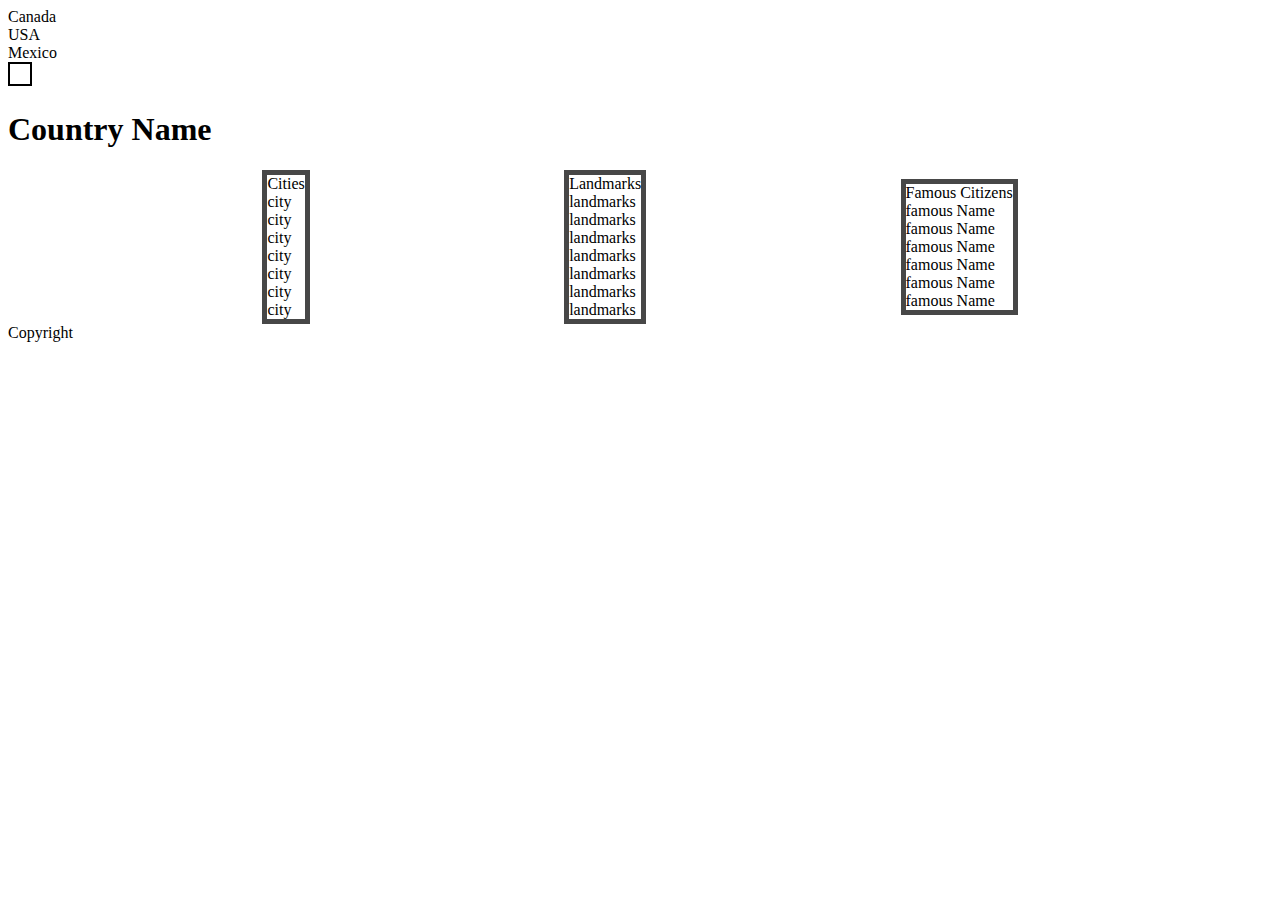
==== index.html @ dd901b89 "changes to the body" ====
<!DOCTYPE html>
<html lang="en">
<head>
    <meta charset="UTF-8">
    <meta http-equiv="X-UA-Compatible" content="IE=edge">
    <meta name="viewport" content="width=device-width, initial-scale=1.0">
    <title>My Favorite Countries</title>
    <link rel="stylesheet" href="main.css">
</head>
<header>
<div>
    
    <nav>
        <div>Canada</div>
        <div>USA</div>
        <div>Mexico</div>
    </nav>
    <div>
    </div>
</div>
</header>
<body>
    <!-- image of Country -->
    <div><img src="https://www.nationsonline.org/maps/USA-map.jpg" alt=""></div>
   
       
    <h1>
        Country Name
    </h1>
    <article class="conect">
    <!-- top 10 cities of a Country -->
   <section class="content_cities"> <div>Cities</div>
<div>city</div>
<div>city</div>
<div>city</div>
<div>city</div>
<div>city</div>
<div>city</div>
<div>city</div>
</section>
<!-- top 10 famous people landmarks -->
    <section class="content_landMarks">
    <div>Landmarks
    </div>
    <div>landmarks</div>
    <div>landmarks</div>
    <div>landmarks</div>
    <div>landmarks</div>
    <div>landmarks</div>
    <div>landmarks</div>
    <div>landmarks</div>
    </section>
    <!-- top 10 famous Citizens of that Country -->
    <section class="content_famous_city"><div>Famous Citizens
    </div>
    <div>famous Name</div>
    <div>famous Name</div>
    <div>famous Name</div>
    <div>famous Name</div>
    <div>famous Name</div>
    <div>famous Name</div>
</section>
    
</article>
<footer>Copyright
</footer>
</body>
</html>
---- main.css ----
.conect{
display: flex;
justify-content: space-evenly;
align-items:center
}

.content_landMarks{
    border: 5px solid rgb(71, 71, 71);
}
.content_famous_city{
    border: 5px solid rgb(71, 71, 71);
}

.content_cities{
    border: 5px solid rgb(71, 71, 71);
}
img{
    border: 2px solid;
  padding: 10px;
  width: 200px;
}
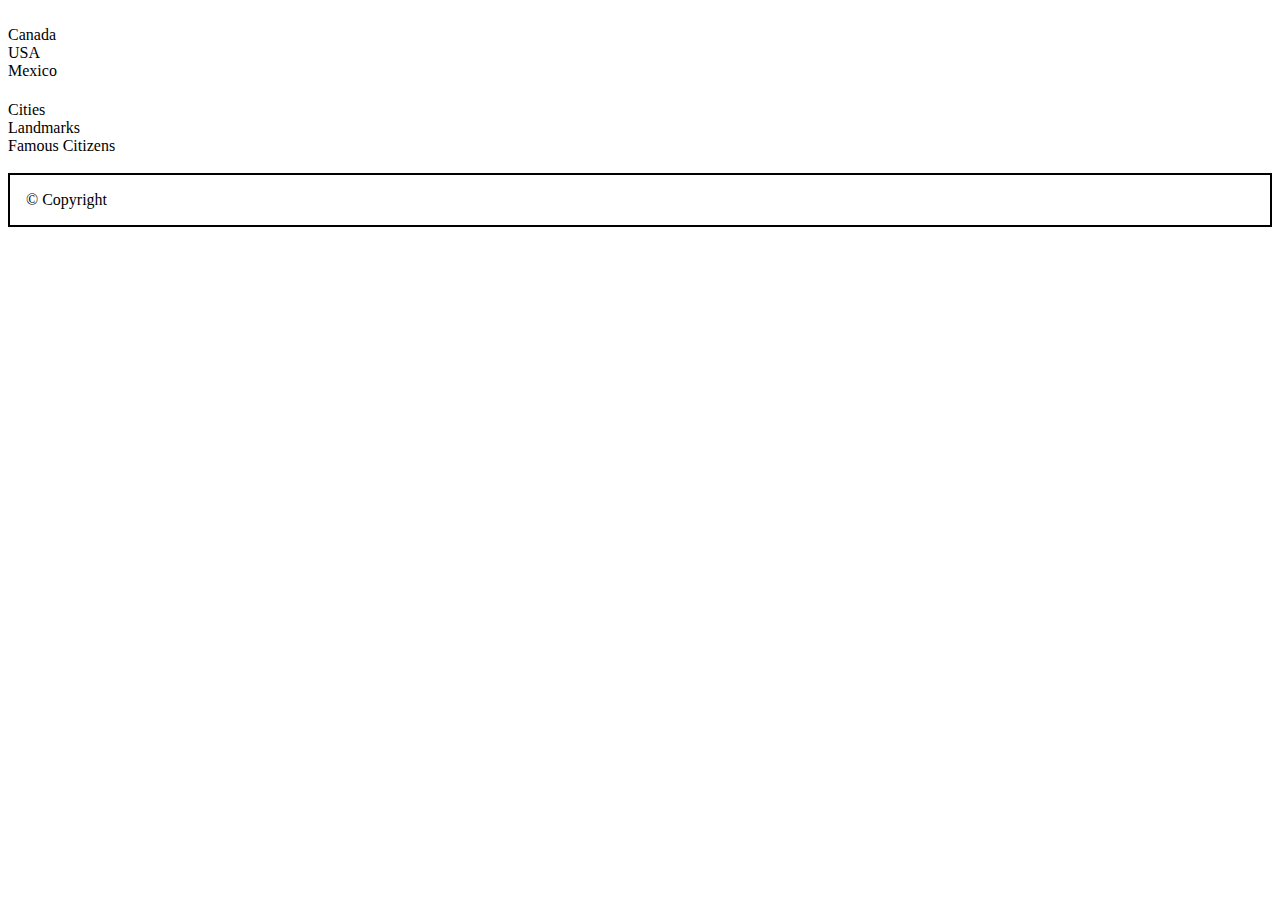
==== commit b18ef183: "Merge pull request #1 from NSS-Day-Cohort-53/jb-footer" ====
--- a/index.html
+++ b/index.html
@@ -4,12 +4,12 @@
     <meta charset="UTF-8">
     <meta http-equiv="X-UA-Compatible" content="IE=edge">
     <meta name="viewport" content="width=device-width, initial-scale=1.0">
+    <link rel="stylesheet" href="main.css">
     <title>My Favorite Countries</title>
-    <link rel="stylesheet" href="main.css">
 </head>
 <header>
 <div>
-    
+    <img>
     <nav>
         <div>Canada</div>
         <div>USA</div>
@@ -20,49 +20,17 @@
 </div>
 </header>
 <body>
-    <!-- image of Country -->
-    <div><img src="https://www.nationsonline.org/maps/USA-map.jpg" alt=""></div>
-   
-       
     <h1>
-        Country Name
     </h1>
-    <article class="conect">
-    <!-- top 10 cities of a Country -->
-   <section class="content_cities"> <div>Cities</div>
-<div>city</div>
-<div>city</div>
-<div>city</div>
-<div>city</div>
-<div>city</div>
-<div>city</div>
-<div>city</div>
-</section>
-<!-- top 10 famous people landmarks -->
-    <section class="content_landMarks">
+    <div>Cities
+    </div>
     <div>Landmarks
     </div>
-    <div>landmarks</div>
-    <div>landmarks</div>
-    <div>landmarks</div>
-    <div>landmarks</div>
-    <div>landmarks</div>
-    <div>landmarks</div>
-    <div>landmarks</div>
-    </section>
-    <!-- top 10 famous Citizens of that Country -->
-    <section class="content_famous_city"><div>Famous Citizens
+    <div>Famous Citizens
     </div>
-    <div>famous Name</div>
-    <div>famous Name</div>
-    <div>famous Name</div>
-    <div>famous Name</div>
-    <div>famous Name</div>
-    <div>famous Name</div>
-</section>
-    
-</article>
-<footer>Copyright
+<br>
+<footer class="foot">
+    <div class="foot__content">© Copyright </div>
 </footer>
 </body>
 </html>--- a/main.css
+++ b/main.css
@@ -1,21 +1,9 @@
-.conect{
+.foot {
 display: flex;
-justify-content: space-evenly;
-align-items:center
+border: 2px solid black;
+padding: 1em;
 }
 
-.content_landMarks{
-    border: 5px solid rgb(71, 71, 71);
-}
-.content_famous_city{
-    border: 5px solid rgb(71, 71, 71);
-}
-
-.content_cities{
-    border: 5px solid rgb(71, 71, 71);
-}
-img{
-    border: 2px solid;
-  padding: 10px;
-  width: 200px;
+.foot__content {
+    flex-basis: 100%;
 }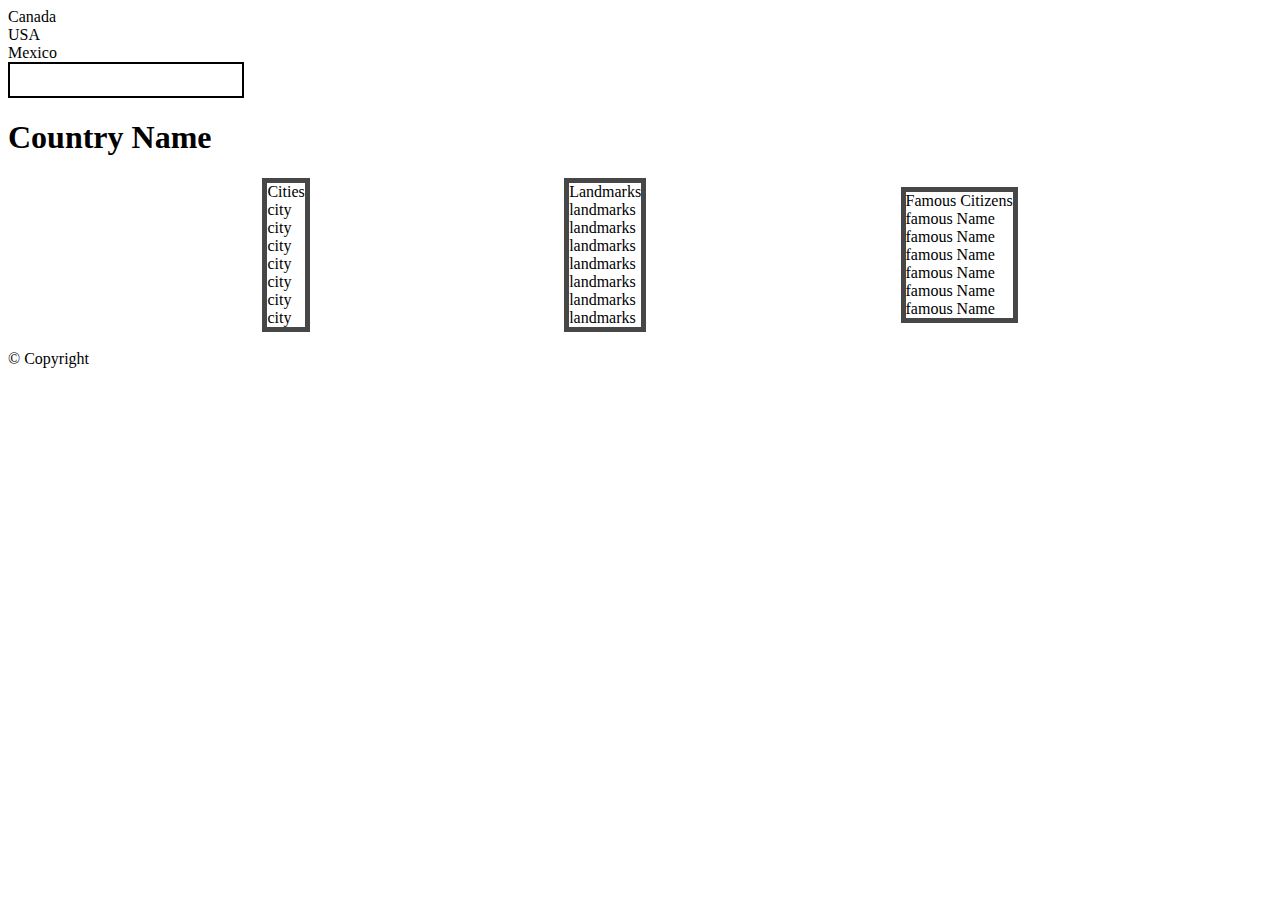
==== commit 0ef9906a: "fixed body" ====
--- a/index.html
+++ b/index.html
@@ -6,10 +6,11 @@
     <meta name="viewport" content="width=device-width, initial-scale=1.0">
     <link rel="stylesheet" href="main.css">
     <title>My Favorite Countries</title>
+    <link rel="stylesheet" href="main.css">
 </head>
 <header>
 <div>
-    <img>
+    
     <nav>
         <div>Canada</div>
         <div>USA</div>
@@ -20,14 +21,49 @@
 </div>
 </header>
 <body>
+    <!-- image of Country -->
+    <div><img src="https://www.nationsonline.org/maps/USA-map.jpg" alt=""></div>
+   
+       
     <h1>
+        Country Name
     </h1>
-    <div>Cities
-    </div>
+    <article class="conect">
+    <!-- top 10 cities of a Country -->
+   <section class="content_cities"> <div>Cities</div>
+<div>city</div>
+<div>city</div>
+<div>city</div>
+<div>city</div>
+<div>city</div>
+<div>city</div>
+<div>city</div>
+</section>
+<!-- top 10 famous people landmarks -->
+    <section class="content_landMarks">
     <div>Landmarks
     </div>
-    <div>Famous Citizens
+    <div>landmarks</div>
+    <div>landmarks</div>
+    <div>landmarks</div>
+    <div>landmarks</div>
+    <div>landmarks</div>
+    <div>landmarks</div>
+    <div>landmarks</div>
+    </section>
+    <!-- top 10 famous Citizens of that Country -->
+    <section class="content_famous_city"><div>Famous Citizens
     </div>
+    <div>famous Name</div>
+    <div>famous Name</div>
+    <div>famous Name</div>
+    <div>famous Name</div>
+    <div>famous Name</div>
+    <div>famous Name</div>
+</section>
+    
+</article>
+
 <br>
 <footer class="foot">
     <div class="foot__content">© Copyright </div>
--- a/main.css
+++ b/main.css
@@ -1,4 +1,24 @@
-.foot {
+.conect{
+display: flex;
+justify-content: space-evenly;
+align-items:center
+}
+
+.content_landMarks{
+    border: 5px solid rgb(71, 71, 71);
+}
+.content_famous_city{
+    border: 5px solid rgb(71, 71, 71);
+}
+
+.content_cities{
+    border: 5px solid rgb(71, 71, 71);
+}
+img{
+    border: 3px solid;
+  padding: 10px;
+  width: 200px;
+
 display: flex;
 border: 2px solid black;
 padding: 1em;
--- a/main.css
+++ b/main.css
@@ -1,4 +1,24 @@
-.foot {
+.conect{
+display: flex;
+justify-content: space-evenly;
+align-items:center
+}
+
+.content_landMarks{
+    border: 5px solid rgb(71, 71, 71);
+}
+.content_famous_city{
+    border: 5px solid rgb(71, 71, 71);
+}
+
+.content_cities{
+    border: 5px solid rgb(71, 71, 71);
+}
+img{
+    border: 3px solid;
+  padding: 10px;
+  width: 200px;
+
 display: flex;
 border: 2px solid black;
 padding: 1em;
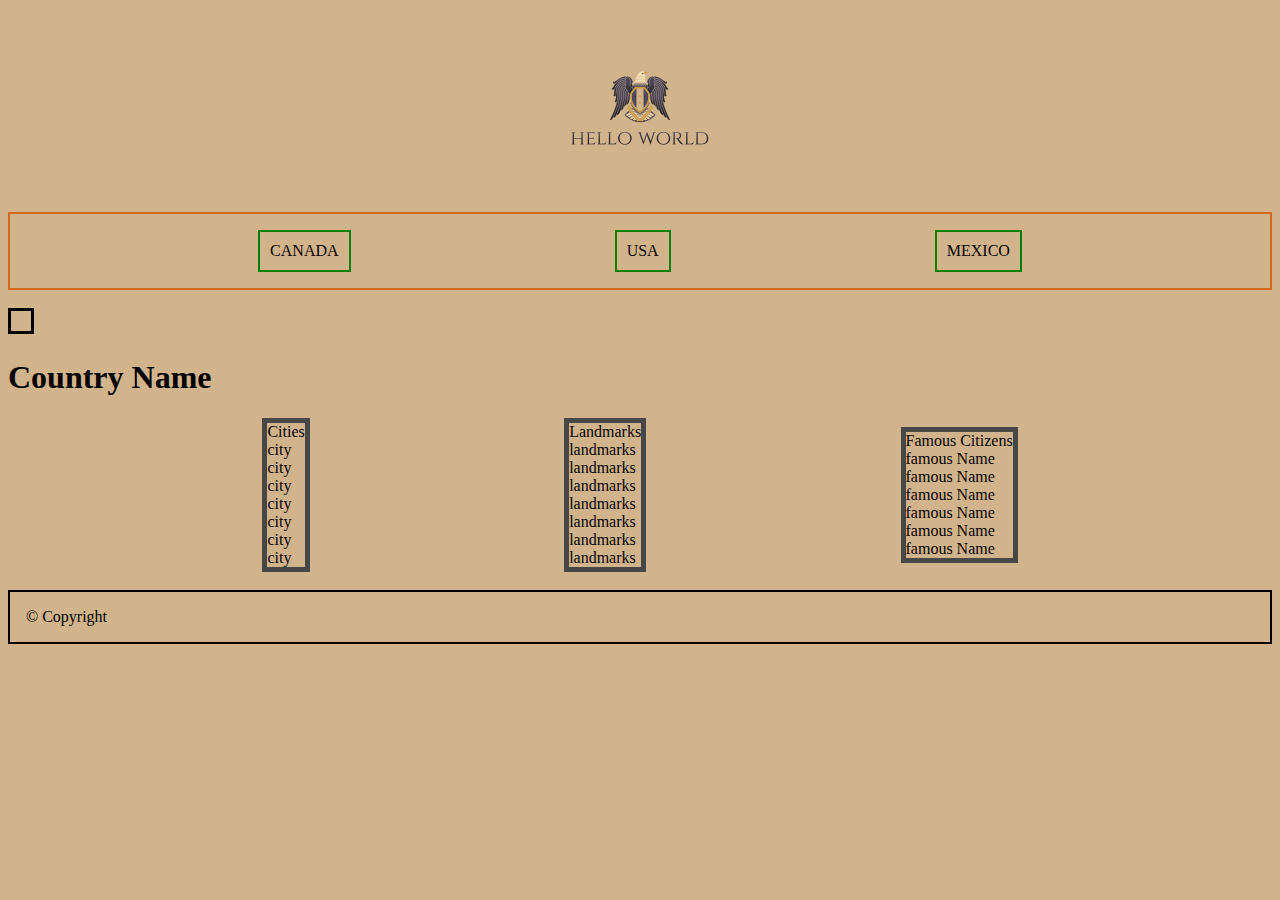
==== commit 5c165c53: "editing the header" ====
--- a/index.html
+++ b/index.html
@@ -8,21 +8,20 @@
     <title>My Favorite Countries</title>
     <link rel="stylesheet" href="main.css">
 </head>
+<section class="logo">
+    <div><img src="images/logo.png" class="logo__image" alt=""></div>
+</section>
 <header>
-<div>
-    
-    <nav>
-        <div>Canada</div>
-        <div>USA</div>
-        <div>Mexico</div>
+    <nav class="header">
+        <div class="header__1"> CANADA </div>
+        <div class="header__1">  USA </div>
+        <div class="header__1">  MEXICO </div>
     </nav>
-    <div>
-    </div>
-</div>
 </header>
-<body>
+<br>
+<body class="body">
     <!-- image of Country -->
-    <div><img src="https://www.nationsonline.org/maps/USA-map.jpg" alt=""></div>
+    <div><img src="https://www.nationsonline.org/maps/USA-map.jpg" class="map" alt=""></div>
    
        
     <h1>
@@ -69,4 +68,5 @@
     <div class="foot__content">© Copyright </div>
 </footer>
 </body>
+</main>
 </html>--- a/main.css
+++ b/main.css
@@ -1,12 +1,38 @@
-.conect{
+.body {
+    background-color: tan;
+}
+
+.logo {
 display: flex;
-justify-content: space-evenly;
-align-items:center
+justify-content: center;
+}
+
+.logo__image {
+    }
+
+.header { 
+        display: flex;
+        justify-content: space-evenly;
+        border: 2px solid chocolate;
+        background-color: tan; 
+}
+
+.header__1 {
+        padding: 10px; 
+        border: 2px solid green;
+        margin: 1em;
+}
+
+.conect {
+    display: flex;
+    justify-content: space-evenly;
+    align-items:center
 }
 
 .content_landMarks{
     border: 5px solid rgb(71, 71, 71);
 }
+
 .content_famous_city{
     border: 5px solid rgb(71, 71, 71);
 }
@@ -14,16 +40,20 @@
 .content_cities{
     border: 5px solid rgb(71, 71, 71);
 }
-img{
-    border: 3px solid;
-  padding: 10px;
-  width: 200px;
 
-display: flex;
-border: 2px solid black;
-padding: 1em;
+
+.foot {
+    display: flex;
+    border: 2px solid black;
+    padding: 1em;
 }
 
 .foot__content {
     flex-basis: 100%;
+}
+
+.map {
+    border: 3px solid;
+    padding: 10px;
+    width: 200px;
 }--- a/main.css
+++ b/main.css
@@ -1,12 +1,38 @@
-.conect{
+.body {
+    background-color: tan;
+}
+
+.logo {
 display: flex;
-justify-content: space-evenly;
-align-items:center
+justify-content: center;
+}
+
+.logo__image {
+    }
+
+.header { 
+        display: flex;
+        justify-content: space-evenly;
+        border: 2px solid chocolate;
+        background-color: tan; 
+}
+
+.header__1 {
+        padding: 10px; 
+        border: 2px solid green;
+        margin: 1em;
+}
+
+.conect {
+    display: flex;
+    justify-content: space-evenly;
+    align-items:center
 }
 
 .content_landMarks{
     border: 5px solid rgb(71, 71, 71);
 }
+
 .content_famous_city{
     border: 5px solid rgb(71, 71, 71);
 }
@@ -14,16 +40,20 @@
 .content_cities{
     border: 5px solid rgb(71, 71, 71);
 }
-img{
-    border: 3px solid;
-  padding: 10px;
-  width: 200px;
 
-display: flex;
-border: 2px solid black;
-padding: 1em;
+
+.foot {
+    display: flex;
+    border: 2px solid black;
+    padding: 1em;
 }
 
 .foot__content {
     flex-basis: 100%;
+}
+
+.map {
+    border: 3px solid;
+    padding: 10px;
+    width: 200px;
 }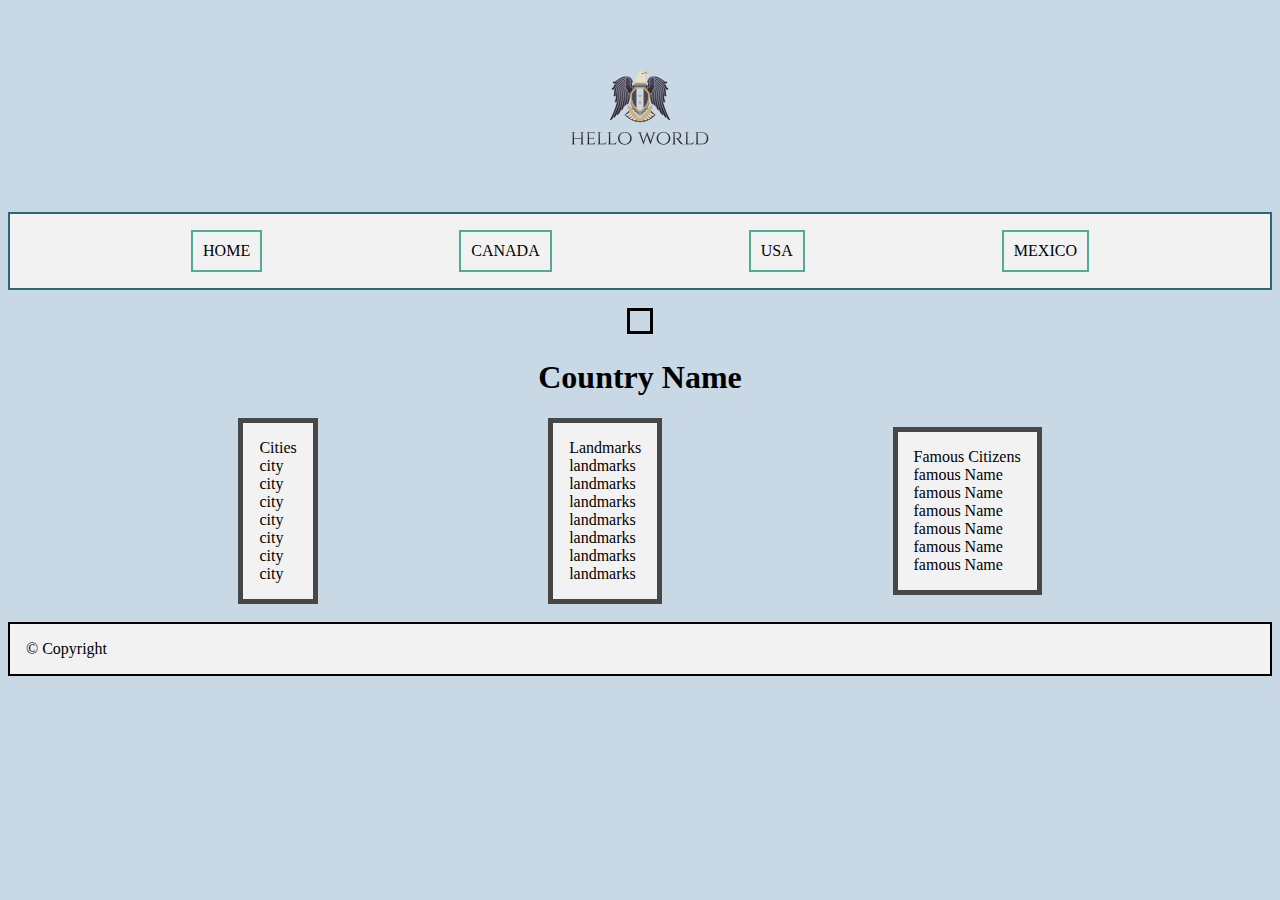
==== commit 9f63bc0a: "Updated_Homepage_Format" ====
--- a/index.html
+++ b/index.html
@@ -13,6 +13,7 @@
 </section>
 <header>
     <nav class="header">
+        <div class="header__1"> HOME </div>
         <div class="header__1"> CANADA </div>
         <div class="header__1">  USA </div>
         <div class="header__1">  MEXICO </div>
@@ -21,11 +22,13 @@
 <br>
 <body class="body">
     <!-- image of Country -->
-    <div><img src="https://www.nationsonline.org/maps/USA-map.jpg" class="map" alt=""></div>
-   
+    <section class="country_image">
+         <div><img src="https://www.nationsonline.org/maps/USA-map.jpg" class="map" alt=""></div>
+    </section>
        
-    <h1>
+    <h1 class="country_title">
         Country Name
+    
     </h1>
     <article class="conect">
     <!-- top 10 cities of a Country -->
@@ -51,7 +54,7 @@
     <div>landmarks</div>
     </section>
     <!-- top 10 famous Citizens of that Country -->
-    <section class="content_famous_city"><div>Famous Citizens
+    <section class="content_citizens"><div>Famous Citizens
     </div>
     <div>famous Name</div>
     <div>famous Name</div>
--- a/main.css
+++ b/main.css
@@ -1,5 +1,5 @@
 .body {
-    background-color: tan;
+    background-color:#c8d8e4;
 }
 
 .logo {
@@ -13,32 +13,56 @@
 .header { 
         display: flex;
         justify-content: space-evenly;
-        border: 2px solid chocolate;
-        background-color: tan; 
+        border: 2px solid #2b6777;
+        background-color: #f2f2f2; 
 }
 
 .header__1 {
         padding: 10px; 
-        border: 2px solid green;
+        border: 2px solid #52ab98;
         margin: 1em;
 }
+.map { 
+
+
+}
+.country_image {
+    display: flex;
+    justify-content: center;
+   
+
+}
+.country_title {
+    text-align: center;
+
+
+}
+
+
+
 
 .conect {
     display: flex;
     justify-content: space-evenly;
-    align-items:center
+    align-items:center;
 }
 
 .content_landMarks{
     border: 5px solid rgb(71, 71, 71);
+    padding: 1em;
+    background-color: #f2f2f2;
 }
 
-.content_famous_city{
+.content_citizens{
     border: 5px solid rgb(71, 71, 71);
+    padding: 1em;
+    background-color: #f2f2f2;
 }
 
 .content_cities{
     border: 5px solid rgb(71, 71, 71);
+    padding: 1em;
+    background-color: #f2f2f2;
 }
 
 
@@ -46,6 +70,7 @@
     display: flex;
     border: 2px solid black;
     padding: 1em;
+    background-color: #f2f2f2;
 }
 
 .foot__content {
--- a/main.css
+++ b/main.css
@@ -1,5 +1,5 @@
 .body {
-    background-color: tan;
+    background-color:#c8d8e4;
 }
 
 .logo {
@@ -13,32 +13,56 @@
 .header { 
         display: flex;
         justify-content: space-evenly;
-        border: 2px solid chocolate;
-        background-color: tan; 
+        border: 2px solid #2b6777;
+        background-color: #f2f2f2; 
 }
 
 .header__1 {
         padding: 10px; 
-        border: 2px solid green;
+        border: 2px solid #52ab98;
         margin: 1em;
 }
+.map { 
+
+
+}
+.country_image {
+    display: flex;
+    justify-content: center;
+   
+
+}
+.country_title {
+    text-align: center;
+
+
+}
+
+
+
 
 .conect {
     display: flex;
     justify-content: space-evenly;
-    align-items:center
+    align-items:center;
 }
 
 .content_landMarks{
     border: 5px solid rgb(71, 71, 71);
+    padding: 1em;
+    background-color: #f2f2f2;
 }
 
-.content_famous_city{
+.content_citizens{
     border: 5px solid rgb(71, 71, 71);
+    padding: 1em;
+    background-color: #f2f2f2;
 }
 
 .content_cities{
     border: 5px solid rgb(71, 71, 71);
+    padding: 1em;
+    background-color: #f2f2f2;
 }
 
 
@@ -46,6 +70,7 @@
     display: flex;
     border: 2px solid black;
     padding: 1em;
+    background-color: #f2f2f2;
 }
 
 .foot__content {
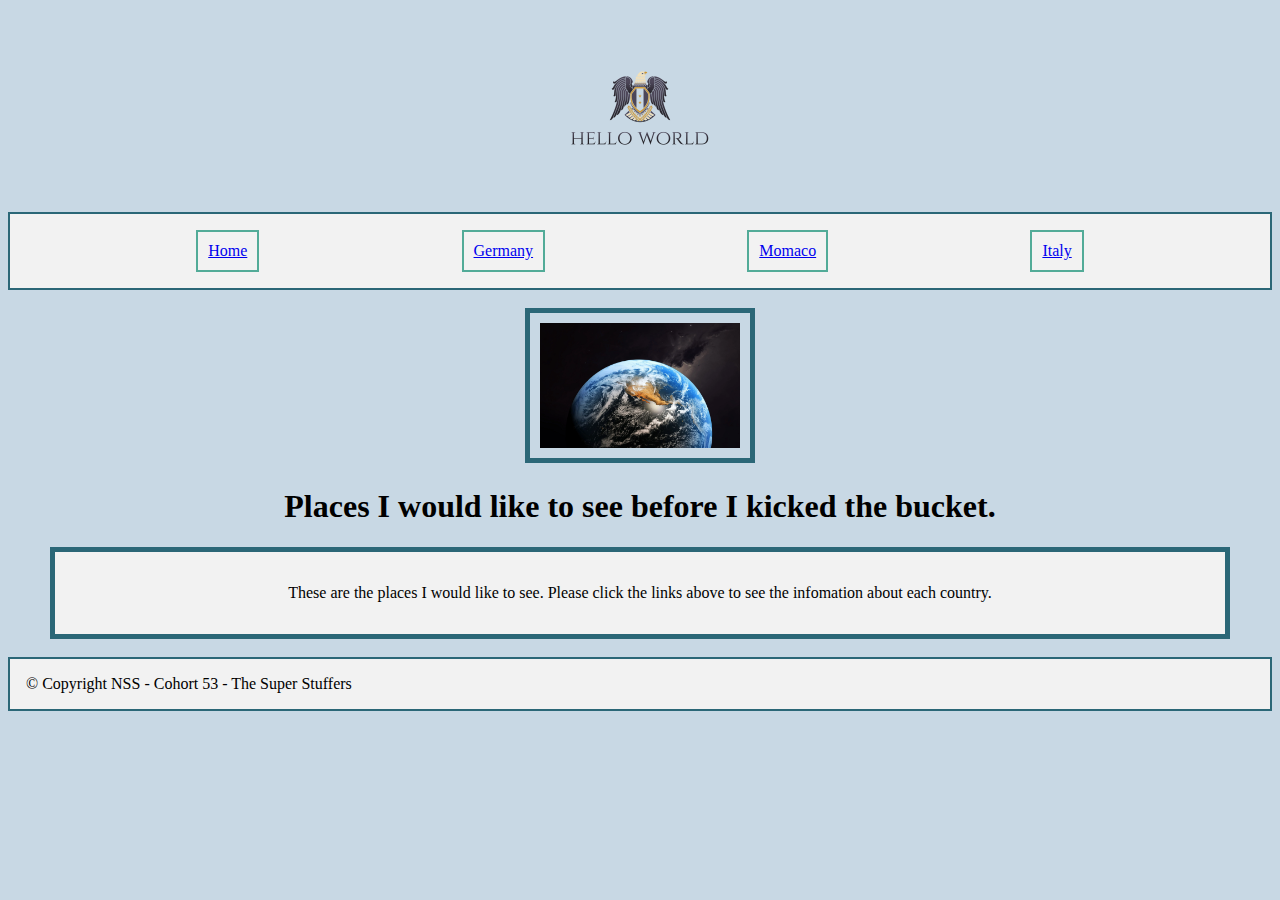
==== commit e985048f: "made a home page" ====
--- a/index.html
+++ b/index.html
@@ -5,70 +5,51 @@
     <meta http-equiv="X-UA-Compatible" content="IE=edge">
     <meta name="viewport" content="width=device-width, initial-scale=1.0">
     <link rel="stylesheet" href="main.css">
-    <title>My Favorite Countries</title>
+    <title>Countries to Visit</title>
     <link rel="stylesheet" href="main.css">
 </head>
 <section class="logo">
-    <div><img src="images/logo.png" class="logo__image" alt=""></div>
+    <div><img src="images/logo.png" class="logo__image" alt="Berlin Catherdral"></div>
 </section>
 <header>
     <nav class="header">
-        <div class="header__1"> HOME </div>
-        <div class="header__1"> CANADA </div>
-        <div class="header__1">  USA </div>
-        <div class="header__1">  MEXICO </div>
+        <div class="header__1"> <a href="index.html">  Home </a></div>
+        <div class="header__1"> <a href="germany.html">  Germany </a></div>
+        <div class="header__1"> <a href="monoco.html">  Momaco </a></div>
+        <div class="header__1"> <a href="italy.html">  Italy </a></div>
     </nav>
 </header>
 <br>
 <body class="body">
     <!-- image of Country -->
     <section class="country_image">
-         <div><img src="https://www.nationsonline.org/maps/USA-map.jpg" class="map" alt=""></div>
+        <div><img src="/images/earth.png" class="map" alt=""></div>
     </section>
        
     <h1 class="country_title">
-        Country Name
+        Places I would like to see before I kicked the bucket.
     
     </h1>
     <article class="conect">
     <!-- top 10 cities of a Country -->
-   <section class="content_cities"> <div>Cities</div>
-<div>city</div>
-<div>city</div>
-<div>city</div>
-<div>city</div>
-<div>city</div>
-<div>city</div>
-<div>city</div>
+  
 </section>
 <!-- top 10 famous people landmarks -->
-    <section class="content_landMarks">
-    <div>Landmarks
+    <section class="content_homePage">
+    <div> <p>
+        These are the places I would like to see. Please click the links above to see the infomation about each country.
+    </p>
     </div>
-    <div>landmarks</div>
-    <div>landmarks</div>
-    <div>landmarks</div>
-    <div>landmarks</div>
-    <div>landmarks</div>
-    <div>landmarks</div>
-    <div>landmarks</div>
+    
     </section>
-    <!-- top 10 famous Citizens of that Country -->
-    <section class="content_citizens"><div>Famous Citizens
-    </div>
-    <div>famous Name</div>
-    <div>famous Name</div>
-    <div>famous Name</div>
-    <div>famous Name</div>
-    <div>famous Name</div>
-    <div>famous Name</div>
-</section>
+    
+  
     
 </article>
 
 <br>
 <footer class="foot">
-    <div class="foot__content">© Copyright </div>
+    <div class="foot__content">© Copyright NSS - Cohort 53 - The Super Stuffers</div>
 </footer>
 </body>
 </main>
--- a/main.css
+++ b/main.css
@@ -22,13 +22,11 @@
         border: 2px solid #52ab98;
         margin: 1em;
 }
-.map { 
 
-
-}
 .country_image {
     display: flex;
     justify-content: center;
+    
    
 
 }
@@ -65,10 +63,16 @@
     background-color: #f2f2f2;
 }
 
-
+.content_homePage{
+    border: 5px solid #2b6777;
+    padding: 1em;
+    flex-basis: 90%;
+    background-color: #f2f2f2;
+    text-align: center;
+}
 .foot {
     display: flex;
-    border: 2px solid black;
+    border: 2px solid #2b6777;
     padding: 1em;
     background-color: #f2f2f2;
 }
@@ -78,7 +82,7 @@
 }
 
 .map {
-    border: 3px solid;
+    border: 5px solid #2b6777;
     padding: 10px;
     width: 200px;
 }--- a/main.css
+++ b/main.css
@@ -22,13 +22,11 @@
         border: 2px solid #52ab98;
         margin: 1em;
 }
-.map { 
 
-
-}
 .country_image {
     display: flex;
     justify-content: center;
+    
    
 
 }
@@ -65,10 +63,16 @@
     background-color: #f2f2f2;
 }
 
-
+.content_homePage{
+    border: 5px solid #2b6777;
+    padding: 1em;
+    flex-basis: 90%;
+    background-color: #f2f2f2;
+    text-align: center;
+}
 .foot {
     display: flex;
-    border: 2px solid black;
+    border: 2px solid #2b6777;
     padding: 1em;
     background-color: #f2f2f2;
 }
@@ -78,7 +82,7 @@
 }
 
 .map {
-    border: 3px solid;
+    border: 5px solid #2b6777;
     padding: 10px;
     width: 200px;
 }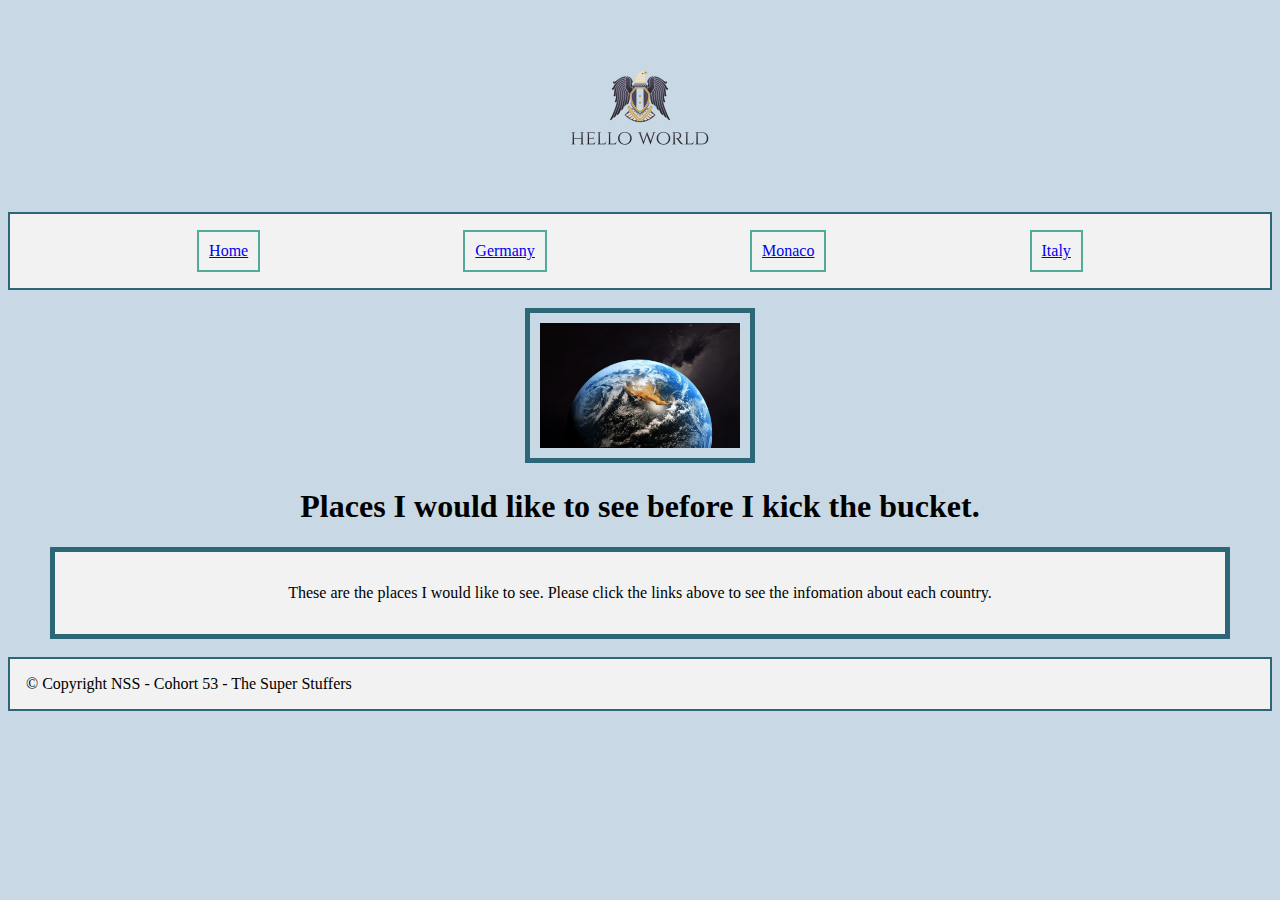
==== commit 2bebcf44: "changed formatting and fixed typos" ====
--- a/index.html
+++ b/index.html
@@ -8,49 +8,32 @@
     <title>Countries to Visit</title>
     <link rel="stylesheet" href="main.css">
 </head>
-<section class="logo">
-    <div><img src="images/logo.png" class="logo__image" alt="Berlin Catherdral"></div>
-</section>
 <header>
+    <section class="logo">
+        <div><img src="images/logo.png" class="logo__image" alt="Berlin Catherdral"></div>
+    </section>
     <nav class="header">
         <div class="header__1"> <a href="index.html">  Home </a></div>
         <div class="header__1"> <a href="germany.html">  Germany </a></div>
-        <div class="header__1"> <a href="monoco.html">  Momaco </a></div>
+        <div class="header__1"> <a href="Monaco.html">  Monaco </a></div>
         <div class="header__1"> <a href="italy.html">  Italy </a></div>
     </nav>
 </header>
-<br>
 <body class="body">
+    <br>
     <!-- image of Country -->
     <section class="country_image">
         <div><img src="/images/earth.png" class="map" alt=""></div>
     </section>
        
-    <h1 class="country_title">
-        Places I would like to see before I kicked the bucket.
-    
-    </h1>
-    <article class="conect">
-    <!-- top 10 cities of a Country -->
-  
-</section>
-<!-- top 10 famous people landmarks -->
-    <section class="content_homePage">
-    <div> <p>
-        These are the places I would like to see. Please click the links above to see the infomation about each country.
-    </p>
-    </div>
-    
-    </section>
-    
-  
-    
-</article>
-
+    <h1 class="country_title">Places I would like to see before I kick the bucket.</h1>
+    <article class="content">
+        <section class="content__homePage">
+            <div><p>These are the places I would like to see. Please click the links above to see the infomation about each country.</p></div>  
+        </section>  
+    </article>
 <br>
-<footer class="foot">
-    <div class="foot__content">© Copyright NSS - Cohort 53 - The Super Stuffers</div>
-</footer>
+<footer class="foot"><div class="foot__content">© Copyright NSS - Cohort 53 - The Super Stuffers</div></footer>
 </body>
 </main>
 </html>--- a/main.css
+++ b/main.css
@@ -1,14 +1,12 @@
 .body {
     background-color:#c8d8e4;
+    
 }
 
 .logo {
 display: flex;
 justify-content: center;
 }
-
-.logo__image {
-    }
 
 .header { 
         display: flex;
@@ -25,45 +23,38 @@
 
 .country_image {
     display: flex;
-    justify-content: center;
-    
-   
+    justify-content: center;  
+}
 
-}
 .country_title {
     text-align: center;
-
-
 }
 
-
-
-
-.conect {
+.content {
     display: flex;
     justify-content: space-evenly;
     align-items:center;
 }
 
-.content_landMarks{
+.content__landMarks{
     border: 5px solid rgb(71, 71, 71);
     padding: 1em;
     background-color: #f2f2f2;
 }
 
-.content_citizens{
+.content__citizens{
     border: 5px solid rgb(71, 71, 71);
     padding: 1em;
     background-color: #f2f2f2;
 }
 
-.content_cities{
+.content__cities{
     border: 5px solid rgb(71, 71, 71);
     padding: 1em;
     background-color: #f2f2f2;
 }
 
-.content_homePage{
+.content__homePage{
     border: 5px solid #2b6777;
     padding: 1em;
     flex-basis: 90%;
@@ -85,4 +76,11 @@
     border: 5px solid #2b6777;
     padding: 10px;
     width: 200px;
+}
+
+.content__titlename {
+    font-weight: bold;
+    text-decoration: underline;
+    text-align: center;
+    font-size: 20px;
 }--- a/main.css
+++ b/main.css
@@ -1,14 +1,12 @@
 .body {
     background-color:#c8d8e4;
+    
 }
 
 .logo {
 display: flex;
 justify-content: center;
 }
-
-.logo__image {
-    }
 
 .header { 
         display: flex;
@@ -25,45 +23,38 @@
 
 .country_image {
     display: flex;
-    justify-content: center;
-    
-   
+    justify-content: center;  
+}
 
-}
 .country_title {
     text-align: center;
-
-
 }
 
-
-
-
-.conect {
+.content {
     display: flex;
     justify-content: space-evenly;
     align-items:center;
 }
 
-.content_landMarks{
+.content__landMarks{
     border: 5px solid rgb(71, 71, 71);
     padding: 1em;
     background-color: #f2f2f2;
 }
 
-.content_citizens{
+.content__citizens{
     border: 5px solid rgb(71, 71, 71);
     padding: 1em;
     background-color: #f2f2f2;
 }
 
-.content_cities{
+.content__cities{
     border: 5px solid rgb(71, 71, 71);
     padding: 1em;
     background-color: #f2f2f2;
 }
 
-.content_homePage{
+.content__homePage{
     border: 5px solid #2b6777;
     padding: 1em;
     flex-basis: 90%;
@@ -85,4 +76,11 @@
     border: 5px solid #2b6777;
     padding: 10px;
     width: 200px;
+}
+
+.content__titlename {
+    font-weight: bold;
+    text-decoration: underline;
+    text-align: center;
+    font-size: 20px;
 }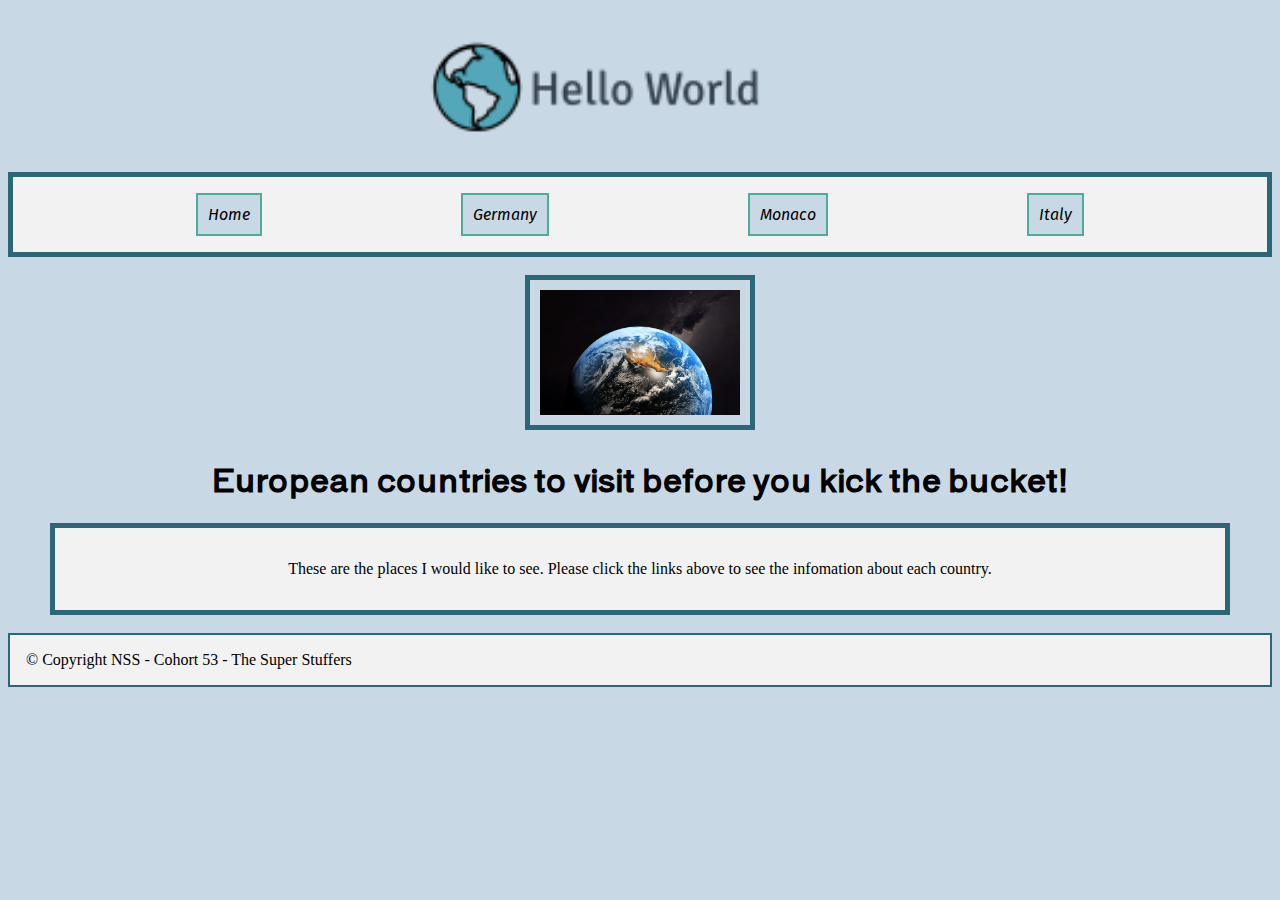
==== commit 15192deb: "made formant change and image changes" ====
--- a/index.html
+++ b/index.html
@@ -10,7 +10,7 @@
 </head>
 <header>
     <section class="logo">
-        <div><img src="images/logo.png" class="logo__image" alt="Berlin Catherdral"></div>
+        <div><img src="images/Better_logo.png" class="logo__image" alt="Berlin Catherdral" ></div>
     </section>
     <nav class="header">
         <div class="header__1"> <a href="index.html">  Home </a></div>
@@ -26,7 +26,7 @@
         <div><img src="/images/earth.png" class="map" alt=""></div>
     </section>
        
-    <h1 class="country_title">Places I would like to see before I kick the bucket.</h1>
+    <h1 class="country_title">European countries to visit before you kick the bucket!</h1>
     <article class="content">
         <section class="content__homePage">
             <div><p>These are the places I would like to see. Please click the links above to see the infomation about each country.</p></div>  
--- a/main.css
+++ b/main.css
@@ -1,3 +1,30 @@
+@import url('https://fonts.googleapis.com/css2?family=Fira+Sans&family=Shippori+Antique&display=swap');
+
+
+a:link {
+    color: rgb(0, 0, 0);
+    background-color: transparent;
+    text-decoration: none;
+  }
+  
+  a:visited {
+    color: rgb(83, 80, 81);
+    background-color: transparent;
+    text-decoration: none;
+  }
+  
+  a:hover {
+    color: rgb(43, 32, 32);
+    background-color: transparent;
+    text-decoration: underline;
+  }
+  
+  a:active {
+    color: rgb(136, 40, 53);
+    background-color: transparent;
+    text-decoration: underline;
+  }
+
 .body {
     background-color:#c8d8e4;
     
@@ -6,19 +33,29 @@
 .logo {
 display: flex;
 justify-content: center;
+
+
 }
-
+.logo__image{
+    width: 30em;
+    height: auto;
+    margin: -10em;
+    
+}
 .header { 
         display: flex;
         justify-content: space-evenly;
-        border: 2px solid #2b6777;
+        border: 5px solid #2b6777;
         background-color: #f2f2f2; 
 }
 
 .header__1 {
         padding: 10px; 
         border: 2px solid #52ab98;
+        background-color: #c8d8e4;
         margin: 1em;
+        font-family: 'Fira Sans', sans-serif;
+        font-style: italic;
 }
 
 .country_image {
@@ -28,6 +65,7 @@
 
 .country_title {
     text-align: center;
+    font-family: 'Shippori Antique', sans-serif;
 }
 
 .content {
@@ -40,18 +78,21 @@
     border: 5px solid rgb(71, 71, 71);
     padding: 1em;
     background-color: #f2f2f2;
+    font-family: 'Shippori Antique', sans-serif;
 }
 
 .content__citizens{
     border: 5px solid rgb(71, 71, 71);
     padding: 1em;
     background-color: #f2f2f2;
+    font-family: 'Shippori Antique', sans-serif;
 }
 
 .content__cities{
     border: 5px solid rgb(71, 71, 71);
     padding: 1em;
     background-color: #f2f2f2;
+    font-family: 'Shippori Antique', sans-serif;
 }
 
 .content__homePage{
--- a/main.css
+++ b/main.css
@@ -1,3 +1,30 @@
+@import url('https://fonts.googleapis.com/css2?family=Fira+Sans&family=Shippori+Antique&display=swap');
+
+
+a:link {
+    color: rgb(0, 0, 0);
+    background-color: transparent;
+    text-decoration: none;
+  }
+  
+  a:visited {
+    color: rgb(83, 80, 81);
+    background-color: transparent;
+    text-decoration: none;
+  }
+  
+  a:hover {
+    color: rgb(43, 32, 32);
+    background-color: transparent;
+    text-decoration: underline;
+  }
+  
+  a:active {
+    color: rgb(136, 40, 53);
+    background-color: transparent;
+    text-decoration: underline;
+  }
+
 .body {
     background-color:#c8d8e4;
     
@@ -6,19 +33,29 @@
 .logo {
 display: flex;
 justify-content: center;
+
+
 }
-
+.logo__image{
+    width: 30em;
+    height: auto;
+    margin: -10em;
+    
+}
 .header { 
         display: flex;
         justify-content: space-evenly;
-        border: 2px solid #2b6777;
+        border: 5px solid #2b6777;
         background-color: #f2f2f2; 
 }
 
 .header__1 {
         padding: 10px; 
         border: 2px solid #52ab98;
+        background-color: #c8d8e4;
         margin: 1em;
+        font-family: 'Fira Sans', sans-serif;
+        font-style: italic;
 }
 
 .country_image {
@@ -28,6 +65,7 @@
 
 .country_title {
     text-align: center;
+    font-family: 'Shippori Antique', sans-serif;
 }
 
 .content {
@@ -40,18 +78,21 @@
     border: 5px solid rgb(71, 71, 71);
     padding: 1em;
     background-color: #f2f2f2;
+    font-family: 'Shippori Antique', sans-serif;
 }
 
 .content__citizens{
     border: 5px solid rgb(71, 71, 71);
     padding: 1em;
     background-color: #f2f2f2;
+    font-family: 'Shippori Antique', sans-serif;
 }
 
 .content__cities{
     border: 5px solid rgb(71, 71, 71);
     padding: 1em;
     background-color: #f2f2f2;
+    font-family: 'Shippori Antique', sans-serif;
 }
 
 .content__homePage{
